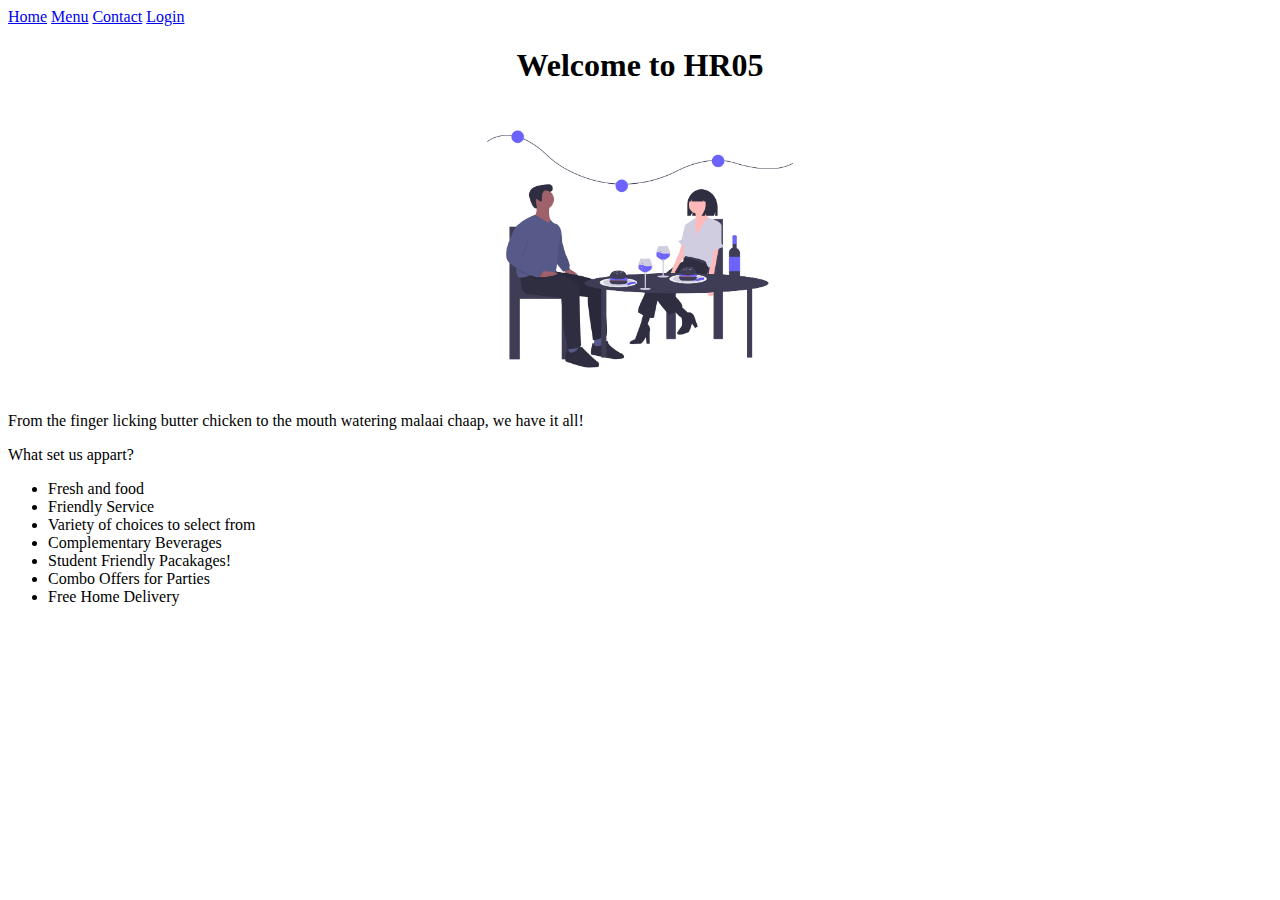
==== index.html @ cc84400b "Task 1" ====
<!-- Tells version  of HTML-->
<!DOCTYPE html>
<!--HTML root elements-->
<html>
<!--Used to contain HTML metadata-->
    <head>
        <meta charset="UTF-8">
        <meta name="author" content="Smaranjit Ghose">
        <meta name="description" content="Order food">
        <meta name="keywords" content="Food, Ordering, HTML,food-ordering">
        <meta name="viewport" content="width=device-width, initial-scale=1.0">
        <!-- Favicon -->
        <link rel="icon" type="image/png" href="assets/favicon.png">
        <!--Title of the page-->
        <title>Food Ordering System | Home</title> 
    </head>
    <!--Content of the web page-->
    <body> 
    <!-- Navigation Bar -->
        <div class="nav-bar">
            <a href="./index.html">Home</a>
            <a href="./menu.html">Menu</a>
            <a href="./contact.html">Contact</a>
            <a href="./login.html">Login</a>
        </div>
     <!--Header-->   
        <center><h1>Welcome to HR05</h1></center>  
        <center>
            <img src = "assets/home.png" alt ="Interior View of Restaurent" width = 30%>
        </center>
        <p>
            From the finger licking butter chicken to the mouth watering malaai chaap, we have it all!
        </p>
                <p>
                    What set us appart?
                    <ul>
                        <li>Fresh and food</li>
                        <li>Friendly Service</li>
                        <li>Variety of choices to select from</li>
                        <li>Complementary Beverages</li>
                        <li>Student Friendly Pacakages!</li>
                        <li>Combo Offers for Parties</li>
                        <li>Free Home Delivery</li>
                    </ul>
                </p>
        <!--Footer-->
    </body>


</html>
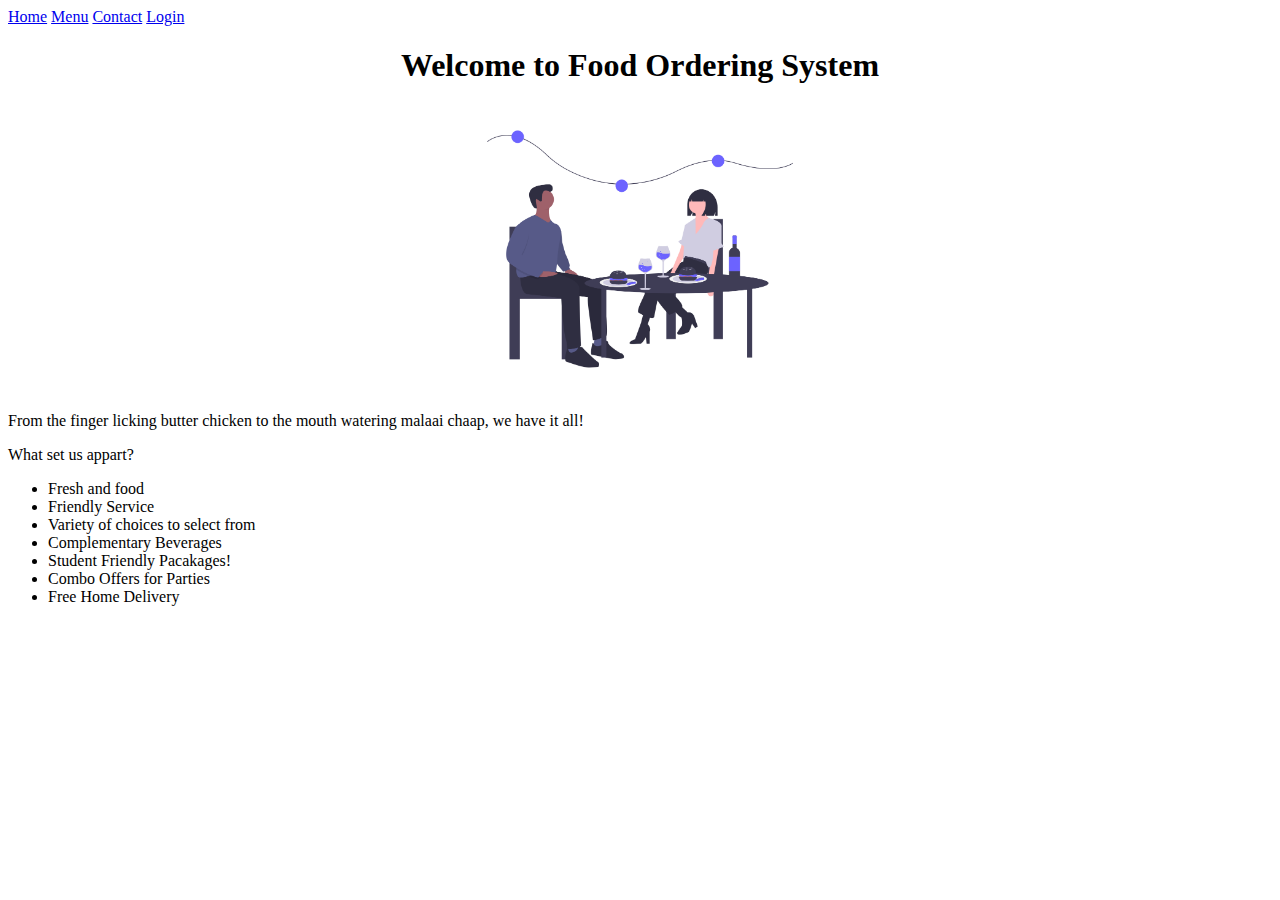
==== commit fa9ace26: "Task 1" ====
--- a/index.html
+++ b/index.html
@@ -24,7 +24,7 @@
             <a href="./login.html">Login</a>
         </div>
      <!--Header-->   
-        <center><h1>Welcome to HR05</h1></center>  
+        <center><h1>Welcome to Food Ordering System</h1></center>  
         <center>
             <img src = "assets/home.png" alt ="Interior View of Restaurent" width = 30%>
         </center>
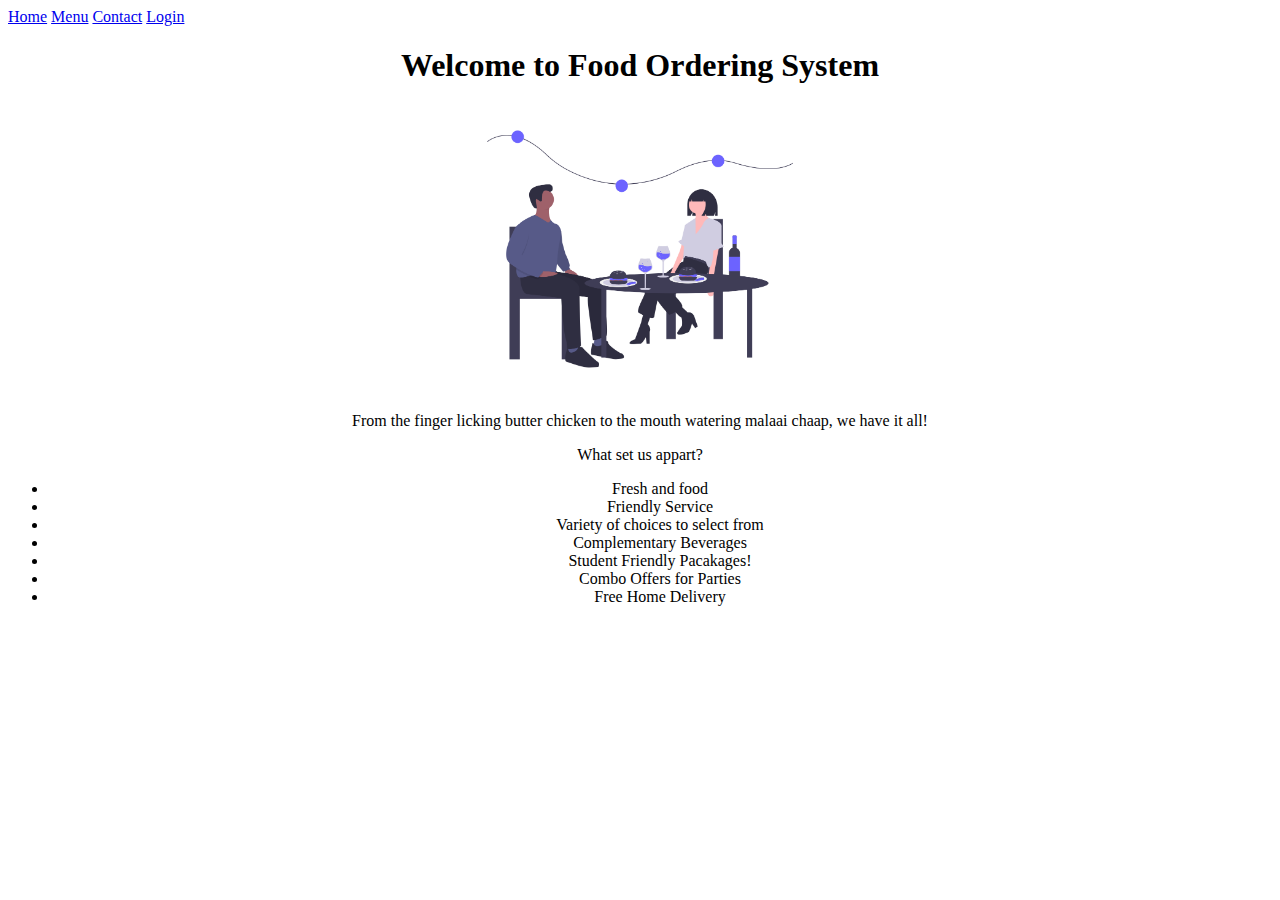
==== commit 94f5946d: "Minor Bugs" ====
--- a/index.html
+++ b/index.html
@@ -28,6 +28,7 @@
         <center>
             <img src = "assets/home.png" alt ="Interior View of Restaurent" width = 30%>
         </center>
+        <center>
         <p>
             From the finger licking butter chicken to the mouth watering malaai chaap, we have it all!
         </p>
@@ -43,6 +44,7 @@
                         <li>Free Home Delivery</li>
                     </ul>
                 </p>
+            </center>
         <!--Footer-->
     </body>
 
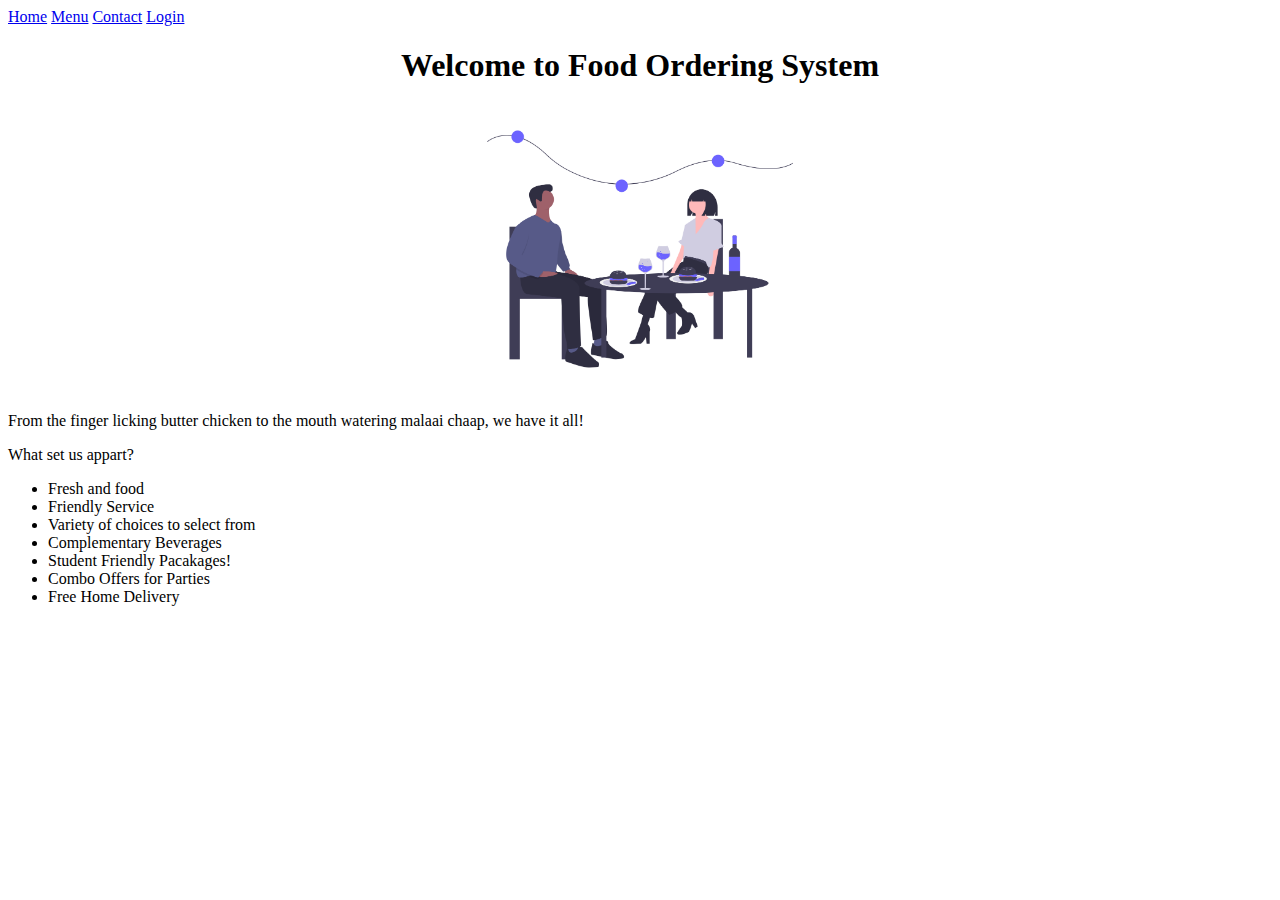
==== commit a7a778a8: "Minor Bugs" ====
--- a/index.html
+++ b/index.html
@@ -1,7 +1,6 @@
 <!-- Tells version  of HTML-->
 <!DOCTYPE html>
 <!--HTML root elements-->
-<html>
 <!--Used to contain HTML metadata-->
     <head>
         <meta charset="UTF-8">
@@ -28,7 +27,6 @@
         <center>
             <img src = "assets/home.png" alt ="Interior View of Restaurent" width = 30%>
         </center>
-        <center>
         <p>
             From the finger licking butter chicken to the mouth watering malaai chaap, we have it all!
         </p>
@@ -44,7 +42,6 @@
                         <li>Free Home Delivery</li>
                     </ul>
                 </p>
-            </center>
         <!--Footer-->
     </body>
 
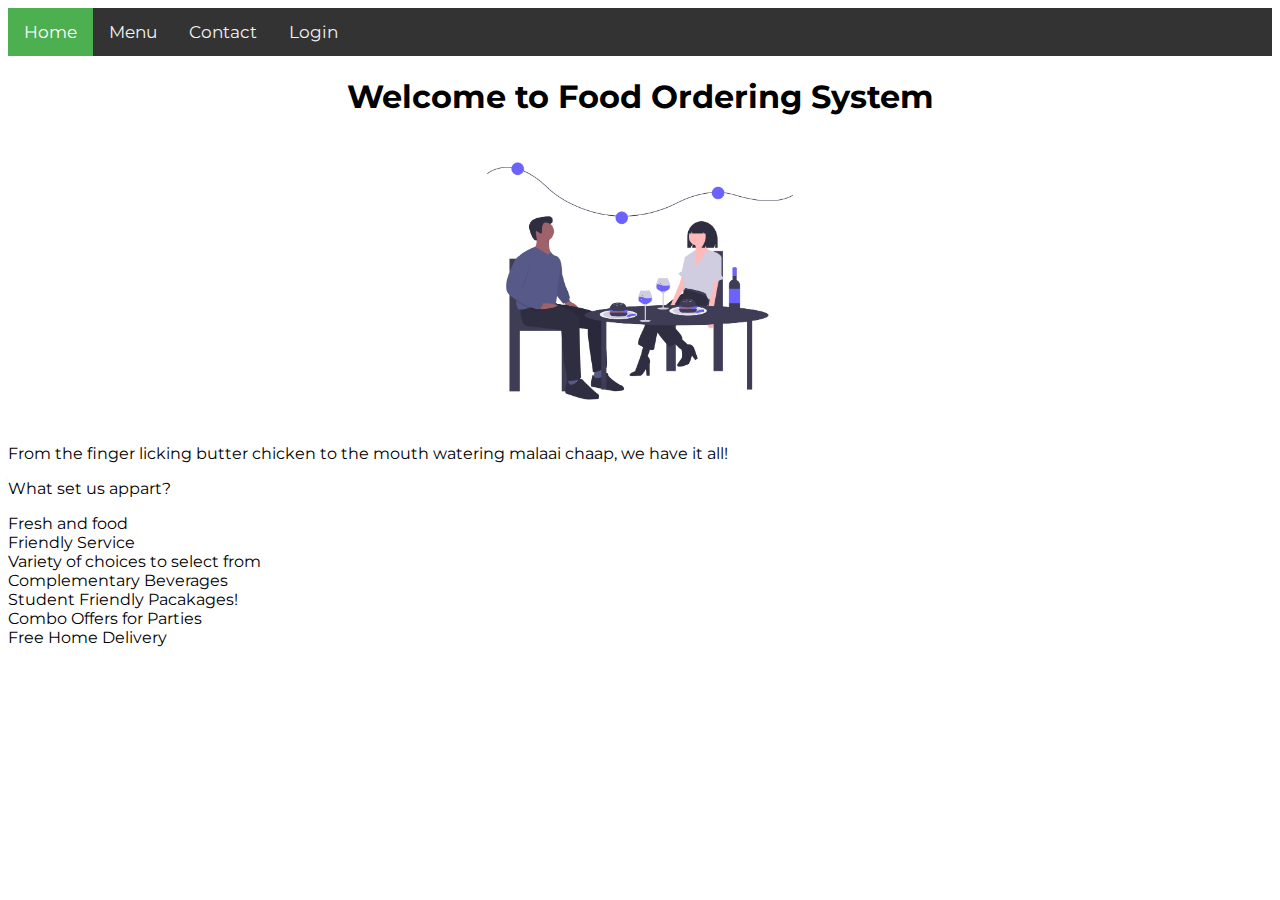
==== commit aab23fb4: "Code" ====
--- a/index.html
+++ b/index.html
@@ -1,27 +1,29 @@
 <!-- Tells version  of HTML-->
 <!DOCTYPE html>
 <!--HTML root elements-->
+<html>
 <!--Used to contain HTML metadata-->
     <head>
         <meta charset="UTF-8">
-        <meta name="author" content="Smaranjit Ghose">
+        <meta name="author" content="Anush Bhatia">
         <meta name="description" content="Order food">
         <meta name="keywords" content="Food, Ordering, HTML,food-ordering">
         <meta name="viewport" content="width=device-width, initial-scale=1.0">
         <!-- Favicon -->
         <link rel="icon" type="image/png" href="assets/favicon.png">
+        <link rel="stylesheet" href="assets/style.css">
         <!--Title of the page-->
         <title>Food Ordering System | Home</title> 
     </head>
     <!--Content of the web page-->
     <body> 
     <!-- Navigation Bar -->
-        <div class="nav-bar">
-            <a href="./index.html">Home</a>
-            <a href="./menu.html">Menu</a>
-            <a href="./contact.html">Contact</a>
-            <a href="./login.html">Login</a>
-        </div>
+    <div class="topnav">
+        <a class="active" href="./index.html">Home</a>
+        <a href="./menu.html">Menu</a>
+        <a href="./contact.html">Contact</a>
+        <a href="./login.html">Login</a>
+</div>
      <!--Header-->   
         <center><h1>Welcome to Food Ordering System</h1></center>  
         <center>
--- a/assets/style.css
+++ b/assets/style.css
@@ -0,0 +1,68 @@
+@import url('https://fonts.googleapis.com/css2?family=Montserrat:wght@400;600&display=swap');
+
+body {
+	font-family: 'Montserrat', sans-serif;
+}
+.topnav {
+	background-color: #333;
+	overflow: hidden;
+}
+
+/* Style the links inside the navigation bar */
+.topnav a {
+	float: left;
+	color: #f2f2f2;
+	text-align: center;
+	padding: 14px 16px;
+	text-decoration: none;
+	font-size: 17px;
+}
+
+/* Change the color of links on hover */
+.topnav a:hover {
+	background-color: #ddd;
+	color: black;
+}
+
+/* Add a color to the active/current link */
+.topnav a.active {
+	background-color: #4caf50;
+	color: white;
+}
+ul {
+	list-style-type: none;
+	margin: 0;
+	padding: 0;
+}
+header {
+	text-align: center;
+	padding-top: 100px;
+	margin-bottom: 190px;
+}
+
+header h1 {
+	font: normal 32px/1.5 'Open Sans', sans-serif;
+	color: #3f71ae;
+	padding-bottom: 16px;
+}
+
+header h2 {
+	color: #f05283;
+}
+
+header span {
+	color: #3f71ea;
+}
+.login-box {
+	width: 280px;
+	position: absolute;
+	top: 50%;
+	left: 50%;
+	transform: translate(-50%, -50%);
+	color: white;
+}
+.login-box h1 {
+	float: left;
+	font-size: 40px;
+	border-bottom: 6px solid;
+}
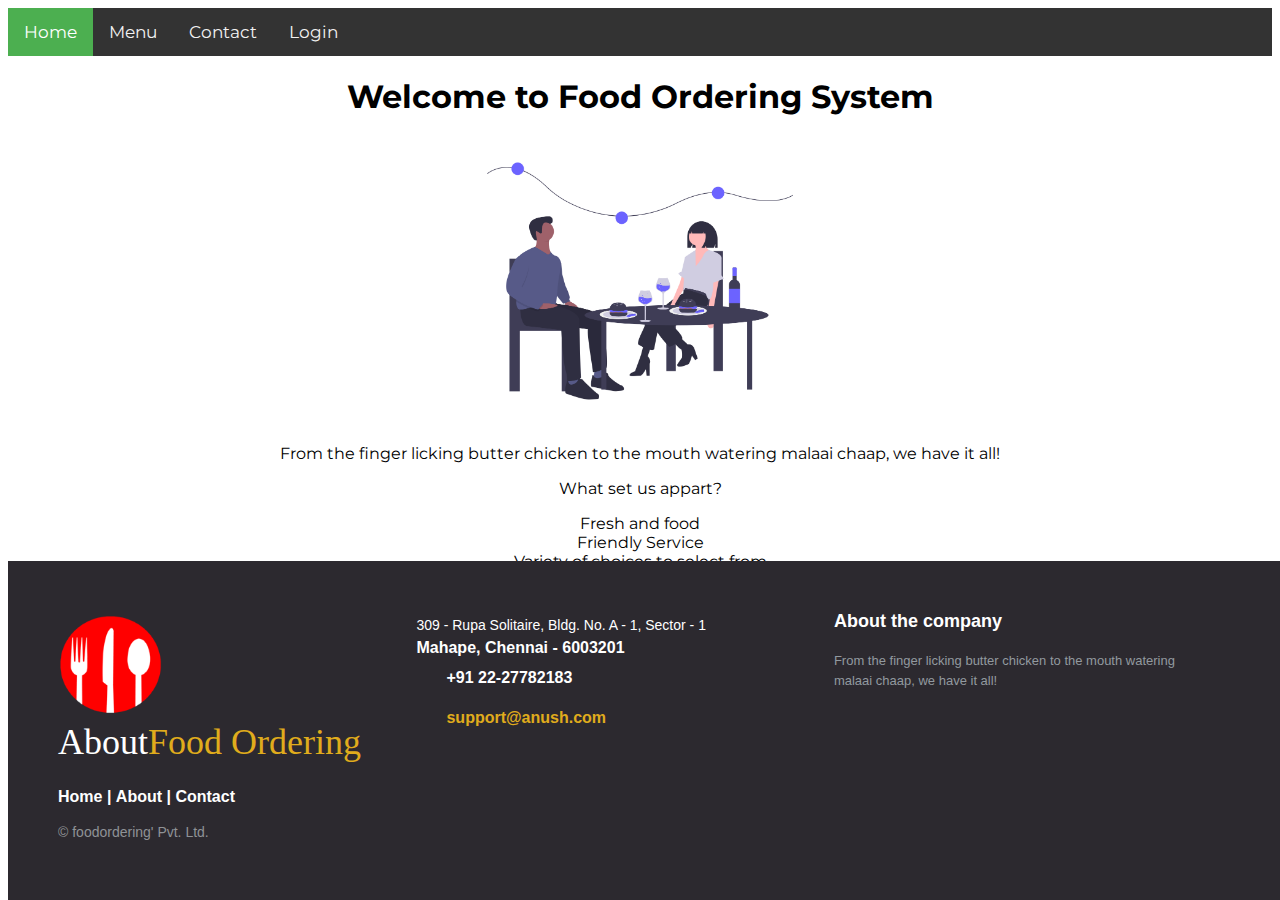
==== commit 86b90307: "Ch" ====
--- a/index.html
+++ b/index.html
@@ -14,7 +14,263 @@
         <link rel="stylesheet" href="assets/style.css">
         <!--Title of the page-->
         <title>Food Ordering System | Home</title> 
+        <style>
+
+body{
+  font-family: 'Montserrat', sans-serif;
+}
+          .topnav {
+            background-color: #333;
+            overflow: hidden;
+          }
+          
+          /* Style the links inside the navigation bar */
+          .topnav a {
+            float: left;
+            color: #f2f2f2;
+            text-align: center;
+            padding: 14px 16px;
+            text-decoration: none;
+            font-size: 17px;
+          }
+          
+          /* Change the color of links on hover */
+          .topnav a:hover {
+            background-color: #ddd;
+            color: black;
+          }
+          
+          /* Add a color to the active/current link */
+          .topnav a.active {
+            background-color: #4CAF50;
+            color: white;
+          }
+          ul {
+            list-style-type: none;
+            margin: 0;
+            padding: 0;
+          }
+          header{
+text-align: center;
+padding-top: 100px;
+margin-bottom:190px;
+}
+
+header h1{
+font: normal 32px/1.5 'Open Sans', sans-serif;
+color: #3F71AE;
+padding-bottom: 16px;
+}
+
+header h2{
+color: #F05283;
+}
+
+header span{
+color: #3F71EA;
+}
+
+
+/* The footer is fixed to the bottom of the page */
+
+footer{
+position: fixed;
+bottom: 0;
+}
+
+@media (max-height:800px){
+footer { position: static; }
+header { padding-top:40px; }
+}
+
+
+.footer-distributed{
+background-color: #2c292f;
+box-sizing: border-box;
+width: 100%;
+text-align: left;
+font: bold 16px sans-serif;
+padding: 50px 50px 60px 50px;
+margin-top: 80px;
+}
+
+.footer-distributed .footer-left,
+.footer-distributed .footer-center,
+.footer-distributed .footer-right{
+display: inline-block;
+vertical-align: top;
+}
+
+/* Footer left */
+
+.footer-distributed .footer-left{
+width: 30%;
+}
+
+.footer-distributed h3{
+color:  #ffffff;
+font: normal 36px 'Cookie', cursive;
+margin: 0;
+}
+
+/* The company logo */
+
+.footer-distributed .footer-left img{
+width: 30%;
+}
+
+.footer-distributed h3 span{
+color:  #e0ac1c;
+}
+
+/* Footer links */
+
+.footer-distributed .footer-links{
+color:  #ffffff;
+margin: 20px 0 12px;
+}
+
+.footer-distributed .footer-links a{
+display:inline-block;
+line-height: 1.8;
+text-decoration: none;
+color:  inherit;
+}
+
+.footer-distributed .footer-company-name{
+color:  #8f9296;
+font-size: 14px;
+font-weight: normal;
+margin: 0;
+}
+
+/* Footer Center */
+
+.footer-distributed .footer-center{
+width: 35%;
+}
+
+
+.footer-distributed .footer-center i{
+background-color:  #33383b;
+color: #ffffff;
+font-size: 25px;
+width: 38px;
+height: 38px;
+border-radius: 50%;
+text-align: center;
+line-height: 42px;
+margin: 10px 15px;
+vertical-align: middle;
+}
+
+.footer-distributed .footer-center i.fa-envelope{
+font-size: 17px;
+line-height: 38px;
+}
+
+.footer-distributed .footer-center p{
+display: inline-block;
+color: #ffffff;
+vertical-align: middle;
+margin:0;
+}
+
+.footer-distributed .footer-center p span{
+display:block;
+font-weight: normal;
+font-size:14px;
+line-height:2;
+}
+
+.footer-distributed .footer-center p a{
+color:  #e0ac1c;
+text-decoration: none;;
+}
+
+
+/* Footer Right */
+
+.footer-distributed .footer-right{
+width: 30%;
+}
+
+.footer-distributed .footer-company-about{
+line-height: 20px;
+color:  #92999f;
+font-size: 13px;
+font-weight: normal;
+margin: 0;
+}
+
+.footer-distributed .footer-company-about span{
+display: block;
+color:  #ffffff;
+font-size: 18px;
+font-weight: bold;
+margin-bottom: 20px;
+}
+
+.footer-distributed .footer-icons{
+margin-top: 25px;
+}
+
+.footer-distributed .footer-icons a{
+display: inline-block;
+width: 35px;
+height: 35px;
+cursor: pointer;
+background-color:  #33383b;
+border-radius: 2px;
+
+font-size: 20px;
+color: #ffffff;
+text-align: center;
+line-height: 35px;
+
+margin-right: 3px;
+margin-bottom: 5px;
+}
+
+/* Here is the code for Responsive Footer */
+/* You can remove below code if you don't want Footer to be responsive */
+
+
+@media (max-width: 880px) {
+
+.footer-distributed .footer-left,
+.footer-distributed .footer-center,
+.footer-distributed .footer-right{
+display: block;
+width: 100%;
+margin-bottom: 40px;
+text-align: center;
+}
+
+.footer-distributed .footer-center i{
+margin-left: 0;
+}
+
+}
+table {
+  border-collapse: collapse;
+}
+
+table, th, td {
+  border: 1px solid black;
+}
+td {
+  height: 50px;
+  vertical-align: center;
+}
+th {
+  background-color: rgb(250, 0, 0);
+  color: white;
+}
+tr:nth-child(even) {background-color: #f2f2f2;}
+                  </style>
     </head>
+
     <!--Content of the web page-->
     <body> 
     <!-- Navigation Bar -->
@@ -28,7 +284,7 @@
         <center><h1>Welcome to Food Ordering System</h1></center>  
         <center>
             <img src = "assets/home.png" alt ="Interior View of Restaurent" width = 30%>
-        </center>
+        
         <p>
             From the finger licking butter chicken to the mouth watering malaai chaap, we have it all!
         </p>
@@ -45,6 +301,47 @@
                     </ul>
                 </p>
         <!--Footer-->
+    </center>
+    <footer class="footer-distributed">
+
+        <div class="footer-left">
+      <img src="assets/favicon.png">
+            <h3>About<span>Food Ordering</span></h3>
+  
+            <p class="footer-links">
+                <a href="#">Home</a>
+                |
+                <a href="#">About</a>
+                |
+                <a href="#">Contact</a>
+            </p>
+  
+            <p class="footer-company-name">© foodordering' Pvt. Ltd.</p>
+        </div>
+  
+        <div class="footer-center">
+            <div>
+               
+                  <p><span>309 - Rupa Solitaire,
+                     Bldg. No. A - 1, Sector - 1</span>
+                    Mahape, Chennai - 6003201</p>
+            </div>
+  
+            <div>
+                <i class="fa fa-phone"></i>
+                <p>+91 22-27782183</p>
+            </div>
+            <div>
+                <i class="fa fa-envelope"></i>
+                <p><a href="mailto:support@anush.com">support@anush.com</a></p>
+            </div>
+        </div>
+        <div class="footer-right">
+            <p class="footer-company-about">
+                <span>About the company</span>
+                From the finger licking butter chicken to the mouth watering malaai chaap, we have it all!</p>
+        </div>
+    </footer>
     </body>
 
 
